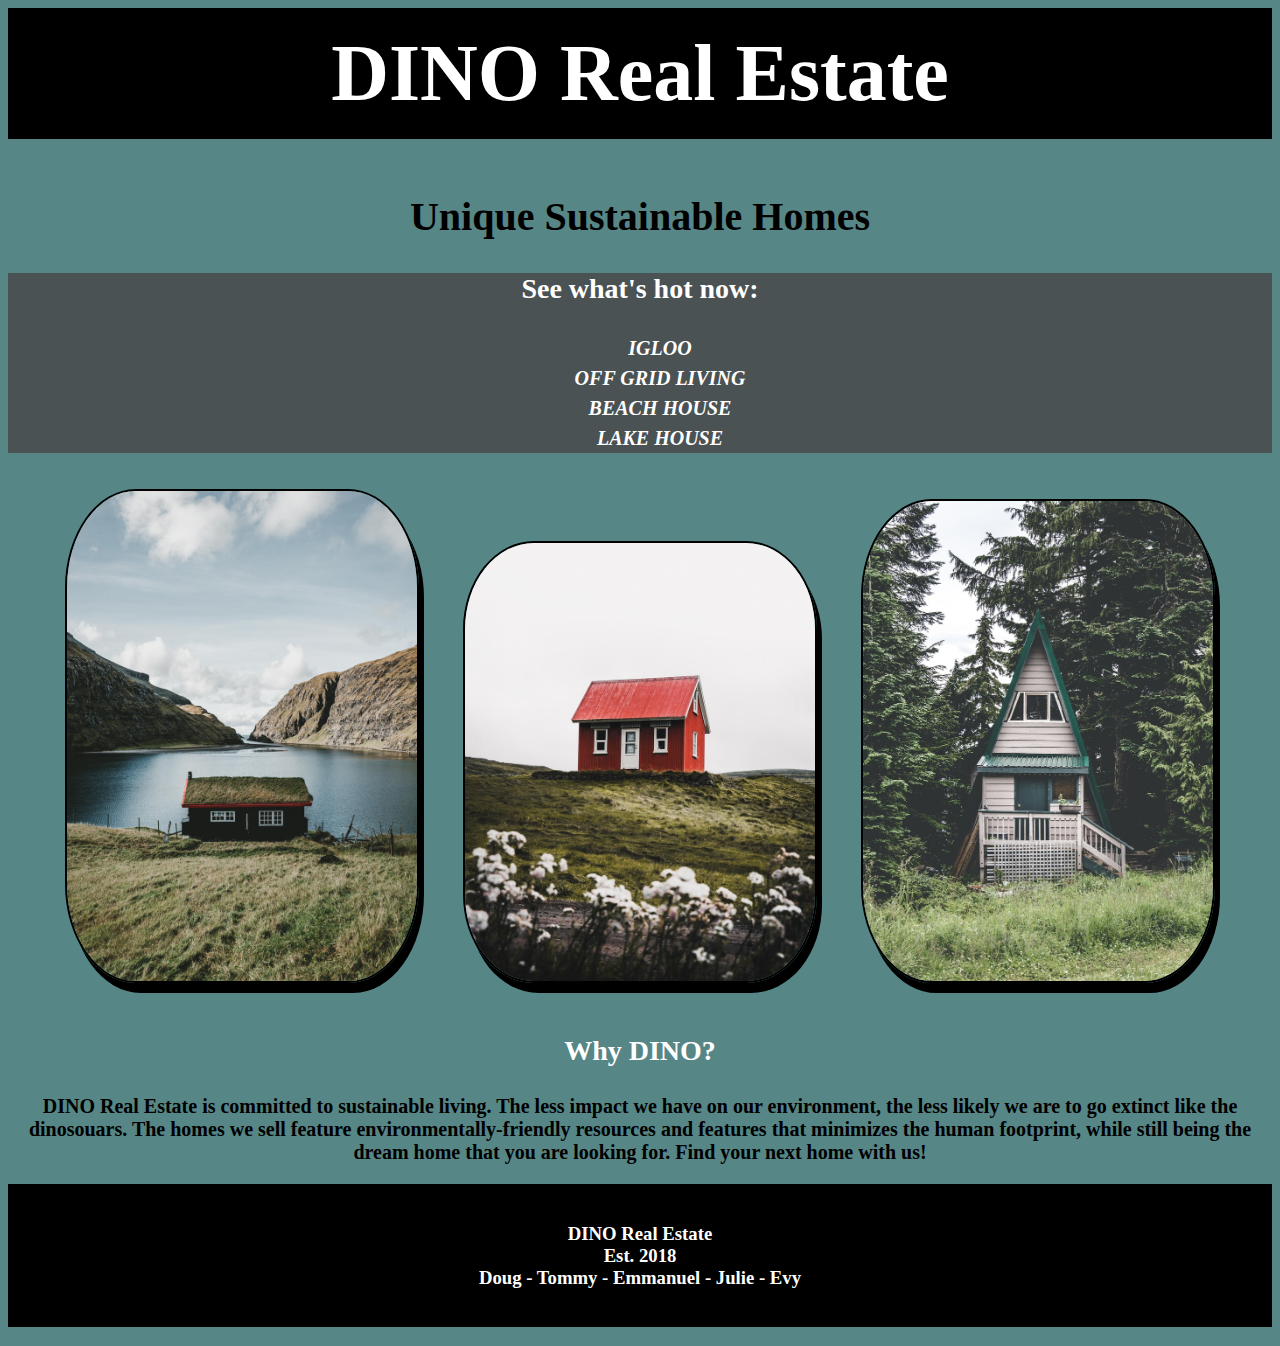
==== index.html @ 00c81487 "AAaah real monsters" ====
<html>
<head>
    <link rel="stylesheet" type="text/css" href="style.css">
</head>
<header>
        <h1 class="dinoHeaderFooter" id="dinotitle">DINO Real Estate</h1>
</header>
<body>
    <h2 id="tagline">Unique Sustainable Homes</h2>
    <nav id="homenav">
        <h3 class="sectionheader">See what's hot now:</h3>
        <ul>
            <li><a href="?"><em>IGLOO</em></a></li>
            <li><a href="?"><em>OFF GRID LIVING</em></a></li>
            <li><a href="?"><em>BEACH HOUSE</em></a></li>
            <li><a href="?"><em>LAKE HOUSE</em></a></li>
        </ul>
    </nav>
    <section>
        <img class="homephoto" src="lake.jpg" width="350">
        <img class="homephoto" src="red.jpg" width="350">
        <img class="homephoto" src="green.jpg" width="350">
    </section>
    
    <h3 class="sectionheader"><strong>Why DINO?</strong><h3>
    
    <p class="hometext">DINO Real Estate is committed to sustainable living. The less impact we have on our environment, the less likely we are to go extinct like the dinosouars. The homes we sell feature environmentally-friendly resources and features that minimizes the human footprint, while still being the dream home that you are looking for. Find your next home with us!</p>
    <footer class="dinoHeaderFooter" class="hometext">
        <p >DINO Real Estate<br>
            Est. 2018<br>
            Doug - Tommy - Emmanuel - Julie - Evy
        </p>
    </footer>
</body>
</html>
---- style.css ----
html {
  background-color: rgb(86, 134, 134);
  text-align: center;
}
.dinoHeaderFooter {
  color: rgb(255, 255, 255);
  background-color: rgb(0, 0, 0);
  padding: 20px;
}
.hometext {
  text-align: center;
  font-size: 20px;
}
#dinotitle {
  font-size: 5em;
}
#tagline {
  color: rgb(0, 0, 0);
  font-size:2.5em;
}
nav {
  background-color:rgb(75, 82, 83);
}
li a {
  font-size: 1.25em;
  font-weight: bold;
  text-decoration: none;
  line-height: 1.5em;
  color: rgb(255, 255, 255);
}
#homenav ul {
  list-style: none;
}
.sectionheader {
  font-size: 1.75em;
  color: rgb(255, 255, 255);
}
.homephoto {
  border-radius: 20%;
  margin: 20px;
  box-shadow: 5px 10px;
  border: 2px solid black;
}
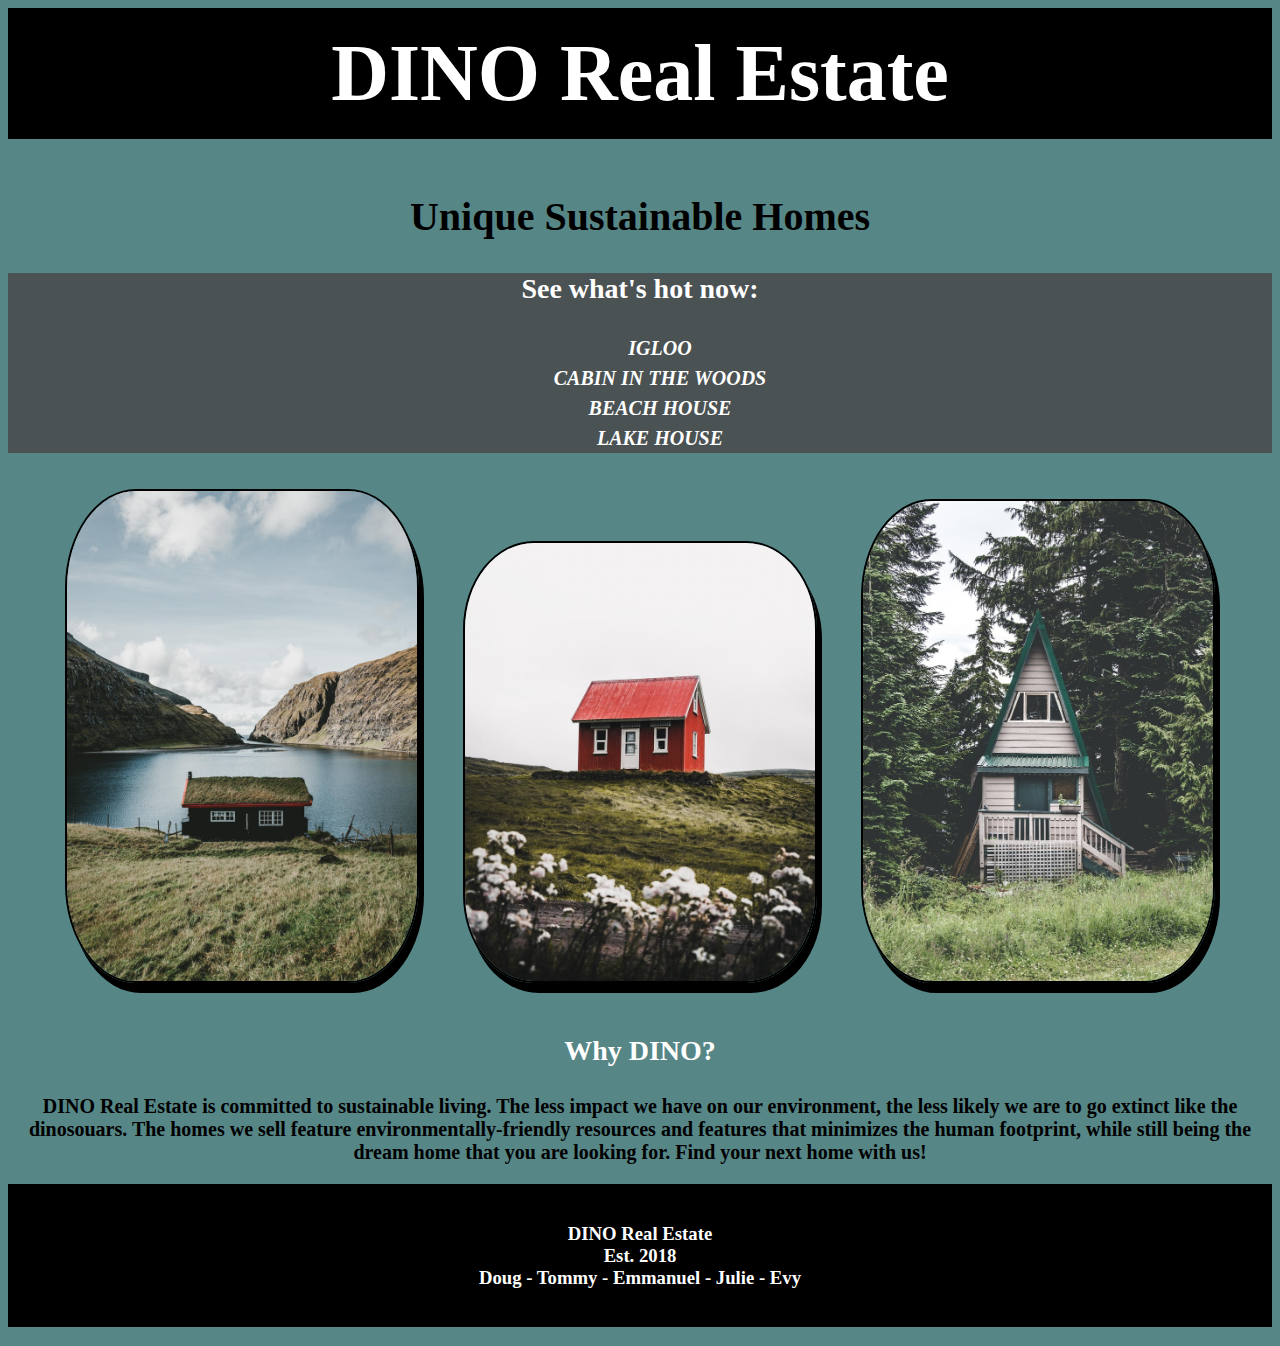
==== commit 5d8b1c64: "blah" ====
--- a/index.html
+++ b/index.html
@@ -10,8 +10,8 @@
     <nav id="homenav">
         <h3 class="sectionheader">See what's hot now:</h3>
         <ul>
-            <li><a href="?"><em>IGLOO</em></a></li>
-            <li><a href="?"><em>OFF GRID LIVING</em></a></li>
+            <li><a href=""><em>IGLOO</em></a></li>
+            <li><a href="Offgridliving.html"><em>CABIN IN THE WOODS</em></a></li>
             <li><a href="?"><em>BEACH HOUSE</em></a></li>
             <li><a href="?"><em>LAKE HOUSE</em></a></li>
         </ul>
